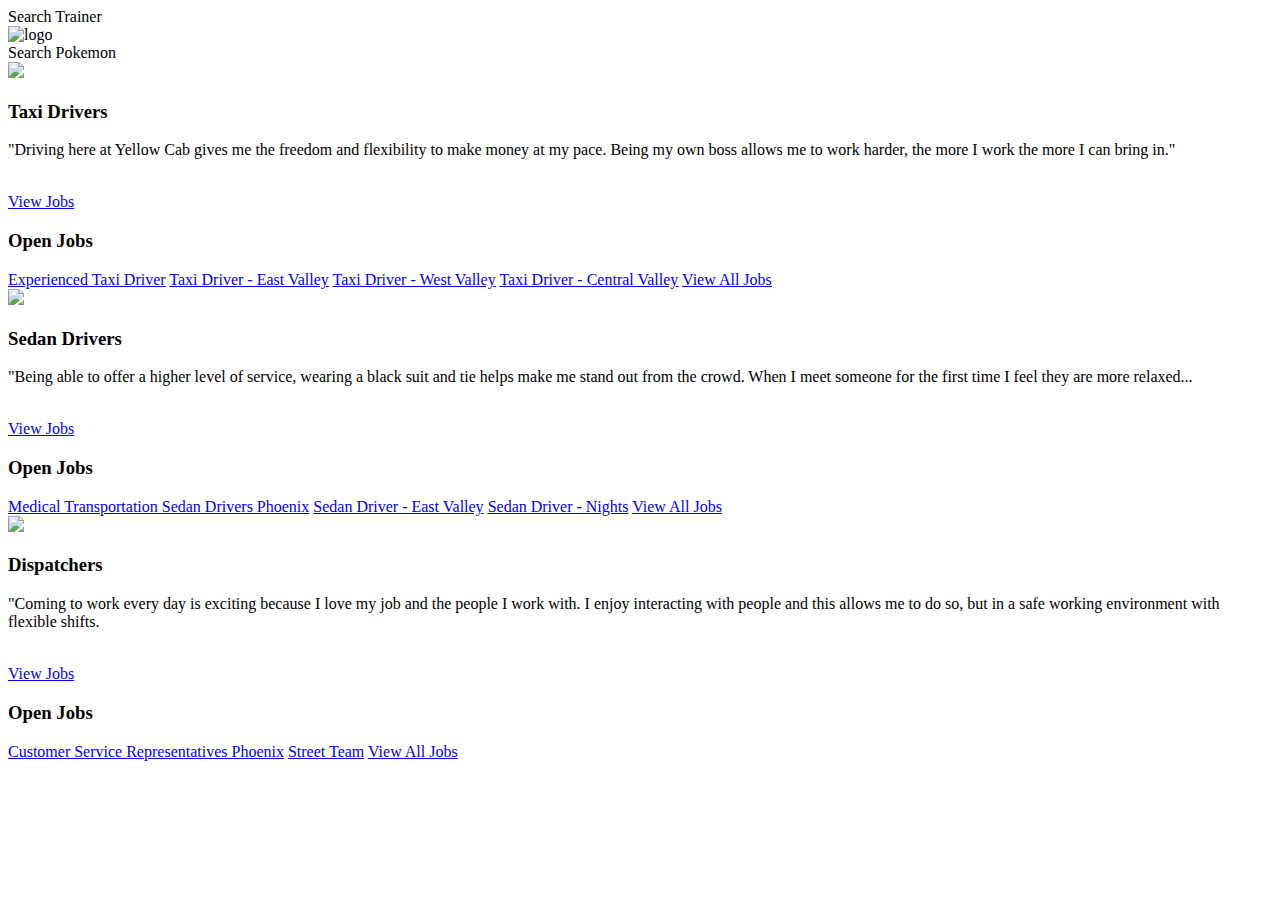
==== index2.html @ f216d236 "renamed index" ====
<!DOCTYPE html>
<html lang="en" dir="ltr">
  <head>
    <meta charset="utf-8">
    <link rel="stylesheet" href="https://stackpath.bootstrapcdn.com/bootstrap/4.1.3/css/bootstrap.min.css" integrity="sha384-MCw98/SFnGE8fJT3GXwEOngsV7Zt27NXFoaoApmYm81iuXoPkFOJwJ8ERdknLPMO" crossorigin="anonymous">
    <link rel = "stylesheet" href = "css/main.css">
    <title>Sepia City Gym Explorer</title>
  </head>
  <body>
    <div class = "row">
      <form>Search Trainer</form>
      <img src = "" alt = "logo">
      <form>Search Pokemon</form>
    </div>
    <div class = "row">
      <div class="wrapper">
        <div class="tile job-bucket">
          <div class="front">
            <div class="contents">
              <img src="http://imgsg.jobing.com/company/images/142939/t/taxi-drivers.jpg"/>
              <h3>Taxi Drivers</h3>
              <p>"Driving here at Yellow Cab gives me the freedom and flexibility to make money at my pace. Being my own boss allows me to work harder, the more I work the more I can bring in."</p>
              <br>
              <a href="#">View Jobs</a>
            </div>
          </div>
          <div class="back">
            <h3>Open Jobs</h3>
            <a href="#">Experienced Taxi Driver</a>
            <a href="#">Taxi Driver - East Valley</a>
            <a href="#">Taxi Driver - West Valley</a>
            <a href="#">Taxi Driver - Central Valley</a>
            <a href="#">View All Jobs</a>
          </div>
        </div>
        <div class="tile job-bucket">
          <div class="front">
            <div class="contents">
              <img src="http://imgsg.jobing.com/company/images/142939/t/sedan-drivers.jpg"/>
              <h3>Sedan Drivers</h3>
              <p>"Being able to offer a higher level of service, wearing a black suit and tie helps make me stand out from the crowd. When I meet someone for the first time I feel they are more relaxed...</p>
              <br>
              <a href="#">View Jobs</a>
            </div>
          </div>
          <div class="back">
            <h3>Open Jobs</h3>
            <a href="#">Medical Transportation Sedan Drivers Phoenix</a>
            <a href="#">Sedan Driver - East Valley</a>
            <a href="#">Sedan Driver - Nights</a>
            <a href="#">View All Jobs</a>
          </div>
        </div>
        <div class="tile job-bucket">
          <div class="front">
            <div class="contents">
              <img src="http://imgsg.jobing.com/company/images/142939/t/customer-service-representitives.jpg"/>
              <h3>Dispatchers</h3>
              <p>"Coming to work every day is exciting because I love my job and the people I work with. I enjoy interacting with people and this allows me to do so, but in a safe working environment with flexible shifts.</p>
              <br>
              <a href="#">View Jobs</a>
            </div>
          </div>
          <div class="back">
            <h3>Open Jobs</h3>
            <a href="#">Customer Service Representatives Phoenix</a>
            <a href="#">Street Team</a>
            <a href="#">View All Jobs</a>
          </div>
        </div>
      </div>
    </div>
    <script src="https://code.jquery.com/jquery-3.3.1.slim.min.js" integrity="sha384-q8i/X+965DzO0rT7abK41JStQIAqVgRVzpbzo5smXKp4YfRvH+8abtTE1Pi6jizo" crossorigin="anonymous"></script>
    <script src="https://cdnjs.cloudflare.com/ajax/libs/popper.js/1.14.3/umd/popper.min.js" integrity="sha384-ZMP7rVo3mIykV+2+9J3UJ46jBk0WLaUAdn689aCwoqbBJiSnjAK/l8WvCWPIPm49" crossorigin="anonymous"></script>
    <script src="https://stackpath.bootstrapcdn.com/bootstrap/4.1.3/js/bootstrap.min.js" integrity="sha384-ChfqqxuZUCnJSK3+MXmPNIyE6ZbWh2IMqE241rYiqJxyMiZ6OW/JmZQ5stwEULTy" crossorigin="anonymous"></script>
    <script src = "js/library.js"></script>
  </body>
</html>
---- css/main.css ----
/*# sourceMappingURL=main.css.map */
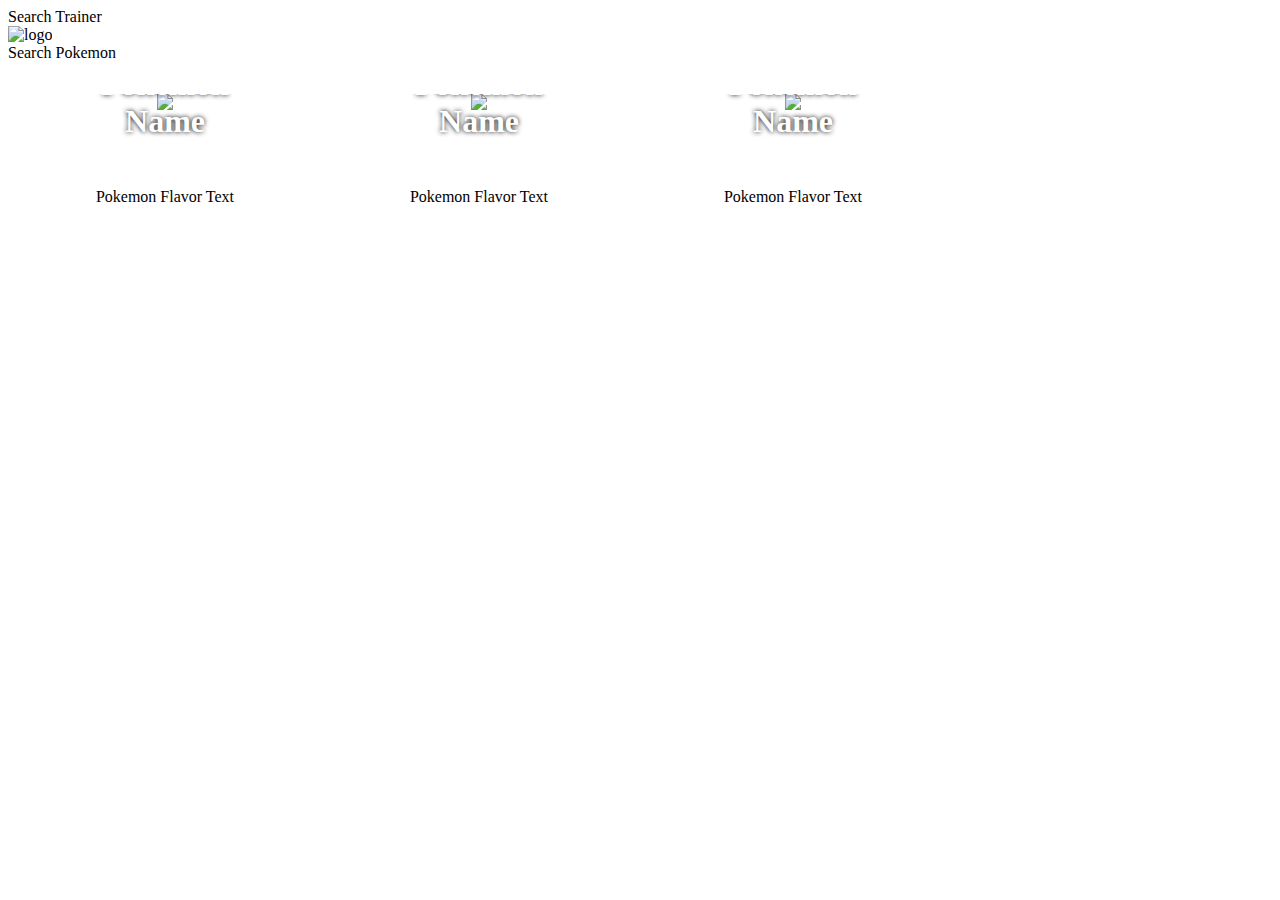
==== commit 1a3388d5: "merging from master" ====
--- a/index2.html
+++ b/index2.html
@@ -1,78 +1,78 @@
-<!DOCTYPE html>
-<html lang="en" dir="ltr">
-  <head>
-    <meta charset="utf-8">
-    <link rel="stylesheet" href="https://stackpath.bootstrapcdn.com/bootstrap/4.1.3/css/bootstrap.min.css" integrity="sha384-MCw98/SFnGE8fJT3GXwEOngsV7Zt27NXFoaoApmYm81iuXoPkFOJwJ8ERdknLPMO" crossorigin="anonymous">
-    <link rel = "stylesheet" href = "css/main.css">
-    <title>Sepia City Gym Explorer</title>
-  </head>
-  <body>
-    <div class = "row">
-      <form>Search Trainer</form>
-      <img src = "" alt = "logo">
-      <form>Search Pokemon</form>
-    </div>
-    <div class = "row">
-      <div class="wrapper">
-        <div class="tile job-bucket">
-          <div class="front">
-            <div class="contents">
-              <img src="http://imgsg.jobing.com/company/images/142939/t/taxi-drivers.jpg"/>
-              <h3>Taxi Drivers</h3>
-              <p>"Driving here at Yellow Cab gives me the freedom and flexibility to make money at my pace. Being my own boss allows me to work harder, the more I work the more I can bring in."</p>
-              <br>
-              <a href="#">View Jobs</a>
-            </div>
-          </div>
-          <div class="back">
-            <h3>Open Jobs</h3>
-            <a href="#">Experienced Taxi Driver</a>
-            <a href="#">Taxi Driver - East Valley</a>
-            <a href="#">Taxi Driver - West Valley</a>
-            <a href="#">Taxi Driver - Central Valley</a>
-            <a href="#">View All Jobs</a>
-          </div>
-        </div>
-        <div class="tile job-bucket">
-          <div class="front">
-            <div class="contents">
-              <img src="http://imgsg.jobing.com/company/images/142939/t/sedan-drivers.jpg"/>
-              <h3>Sedan Drivers</h3>
-              <p>"Being able to offer a higher level of service, wearing a black suit and tie helps make me stand out from the crowd. When I meet someone for the first time I feel they are more relaxed...</p>
-              <br>
-              <a href="#">View Jobs</a>
-            </div>
-          </div>
-          <div class="back">
-            <h3>Open Jobs</h3>
-            <a href="#">Medical Transportation Sedan Drivers Phoenix</a>
-            <a href="#">Sedan Driver - East Valley</a>
-            <a href="#">Sedan Driver - Nights</a>
-            <a href="#">View All Jobs</a>
-          </div>
-        </div>
-        <div class="tile job-bucket">
-          <div class="front">
-            <div class="contents">
-              <img src="http://imgsg.jobing.com/company/images/142939/t/customer-service-representitives.jpg"/>
-              <h3>Dispatchers</h3>
-              <p>"Coming to work every day is exciting because I love my job and the people I work with. I enjoy interacting with people and this allows me to do so, but in a safe working environment with flexible shifts.</p>
-              <br>
-              <a href="#">View Jobs</a>
-            </div>
-          </div>
-          <div class="back">
-            <h3>Open Jobs</h3>
-            <a href="#">Customer Service Representatives Phoenix</a>
-            <a href="#">Street Team</a>
-            <a href="#">View All Jobs</a>
-          </div>
-        </div>
-      </div>
-    </div>
-    <script src="https://code.jquery.com/jquery-3.3.1.slim.min.js" integrity="sha384-q8i/X+965DzO0rT7abK41JStQIAqVgRVzpbzo5smXKp4YfRvH+8abtTE1Pi6jizo" crossorigin="anonymous"></script>
-    <script src="https://cdnjs.cloudflare.com/ajax/libs/popper.js/1.14.3/umd/popper.min.js" integrity="sha384-ZMP7rVo3mIykV+2+9J3UJ46jBk0WLaUAdn689aCwoqbBJiSnjAK/l8WvCWPIPm49" crossorigin="anonymous"></script>
-    <script src="https://stackpath.bootstrapcdn.com/bootstrap/4.1.3/js/bootstrap.min.js" integrity="sha384-ChfqqxuZUCnJSK3+MXmPNIyE6ZbWh2IMqE241rYiqJxyMiZ6OW/JmZQ5stwEULTy" crossorigin="anonymous"></script>
-    <script src = "js/library.js"></script>
-  </body>
-</html>
+<!DOCTYPE html>
+<html lang="en" dir="ltr">
+  <head>
+    <meta charset="utf-8">
+    <link rel="stylesheet" href="https://stackpath.bootstrapcdn.com/bootstrap/4.1.3/css/bootstrap.min.css" integrity="sha384-MCw98/SFnGE8fJT3GXwEOngsV7Zt27NXFoaoApmYm81iuXoPkFOJwJ8ERdknLPMO" crossorigin="anonymous">
+    <link rel = "stylesheet" href = "css/codepen.css">
+    <title>Sepia City Gym Explorer</title>
+  </head>
+  <body>
+    <div class = "row">
+      <form>Search Trainer</form>
+      <img src = "" alt = "logo">
+      <form>Search Pokemon</form>
+    </div>
+    <div class = "row">
+      <div class="wrapper">
+        <div class="tile">
+          <div class="front">
+            <div class="contents">
+              <img src="placeholder.jpg"/>
+              <h3>Pokemon Name</h3>
+              <p>Pokemon Flavor Text</p>
+              <br>
+              <!-- <a href="#">View Jobs</a> -->
+            </div>
+          </div>
+          <div class="back">
+            <h3>Pokemon Name</h3>
+            <p>HP:</p>
+            <p>ATK:</p>
+            <p>DEF:</p>
+            <p>Abilities:</p>
+          </div>
+        </div>
+        <div class="tile">
+          <div class="front">
+            <div class="contents">
+              <img src="placeholder.jpg"/>
+              <h3>Pokemon Name</h3>
+              <p>Pokemon Flavor Text</p>
+              <br>
+              <!-- <a href="#">View Jobs</a> -->
+            </div>
+          </div>
+          <div class="back">
+            <h3>Pokemon Name</h3>
+            <p>HP:</p>
+            <p>ATK:</p>
+            <p>DEF:</p>
+            <p>Abilities:</p>
+          </div>
+        </div>
+        <div class="tile">
+          <div class="front">
+            <div class="contents">
+              <img src="placeholder.jpg"/>
+              <h3>Pokemon Name</h3>
+              <p>Pokemon Flavor Text</p>
+              <br>
+              <!-- <a href="#">View Jobs</a> -->
+            </div>
+          </div>
+          <div class="back">
+            <h3>Pokemon Name</h3>
+            <p>HP:</p>
+            <p>ATK:</p>
+            <p>DEF:</p>
+            <p>Abilities:</p>
+          </div>
+        </div>
+      </div>
+    </div>
+    <script src="https://code.jquery.com/jquery-3.3.1.slim.min.js" integrity="sha384-q8i/X+965DzO0rT7abK41JStQIAqVgRVzpbzo5smXKp4YfRvH+8abtTE1Pi6jizo" crossorigin="anonymous"></script>
+    <script src="https://cdnjs.cloudflare.com/ajax/libs/popper.js/1.14.3/umd/popper.min.js" integrity="sha384-ZMP7rVo3mIykV+2+9J3UJ46jBk0WLaUAdn689aCwoqbBJiSnjAK/l8WvCWPIPm49" crossorigin="anonymous"></script>
+    <script src="https://stackpath.bootstrapcdn.com/bootstrap/4.1.3/js/bootstrap.min.js" integrity="sha384-ChfqqxuZUCnJSK3+MXmPNIyE6ZbWh2IMqE241rYiqJxyMiZ6OW/JmZQ5stwEULTy" crossorigin="anonymous"></script>
+    <script src = "js/library.js"></script>
+  </body>
+</html>
--- a/css/codepen.css
+++ b/css/codepen.css
@@ -0,0 +1,81 @@
+section, footer, nav {
+  display: block; }
+
+/* body { */
+  /* -webkit-text-size-adjust: none; */
+  /* background: #ffcc00; */
+  /* background-image: radial-gradient(transparent, rgba(0, 0, 0, 0.7), black), url("img/img/3209806-tmnt.jpeg"); */
+  /* font-family: "HelveticaNeue-Light", "Helvetica Neue Light", "Helvetica Neue", Helvetica, Arial, "Lucida Grande", sans-serif; */
+  /* font-weight: 300; */
+  /* font-size: 14px; */
+  /* line-height: 1.4em; */
+  /* padding: 3em; } */
+
+/* a { */
+  /* text-decoration: none; */
+  /* color: #333; } */
+
+/* figure { */
+  /* margin: 0; } */
+
+.tile {
+  width: 250px;
+  height: 350px;
+  margin: 2em;
+  position: relative;
+  float: left;
+}
+.tile .front, .tile .back {
+    display: block;
+    top: 0;
+    bottom: 0;
+    left: 0;
+    right: 0;
+    width: 250px;
+    height: 350px;
+    position: absolute;
+    overflow: hidden;
+    text-align: center;
+}
+.tile h3, .tile p, .tile a {
+  padding: 0 20px;
+}
+.tile img {
+  max-height: 130px;
+}
+.tile .front {
+  background: #fff;
+  transition: all .5s ease-in-out;
+  z-index: 2;
+}
+.tile .front h3 {
+  font-size: 2em;
+  color: white;
+  text-shadow: 0 0 5px #000;
+  margin-top: -1.5em;
+  margin-bottom: 1.5em;
+}
+.tile .back {
+  background: #e6b800;
+  color: white;
+  z-index: 1;
+  padding-top: 50px;
+  height: 300px;
+}
+.tile .back h3 {
+  font-size: 1.5em;
+  color: white;
+  margin-top: 1em;
+  margin-bottom: 1em; }
+.tile .back a {
+  display: block;
+  font-size: 1.2em;
+  color: white;
+  border-top: 1px solid #ffcc00;
+  margin: 0 20px;
+  padding: .5em 0; }
+.tile:hover .front {
+  top: -300px;
+}
+
+/*# sourceMappingURL=codepen.css.map */
